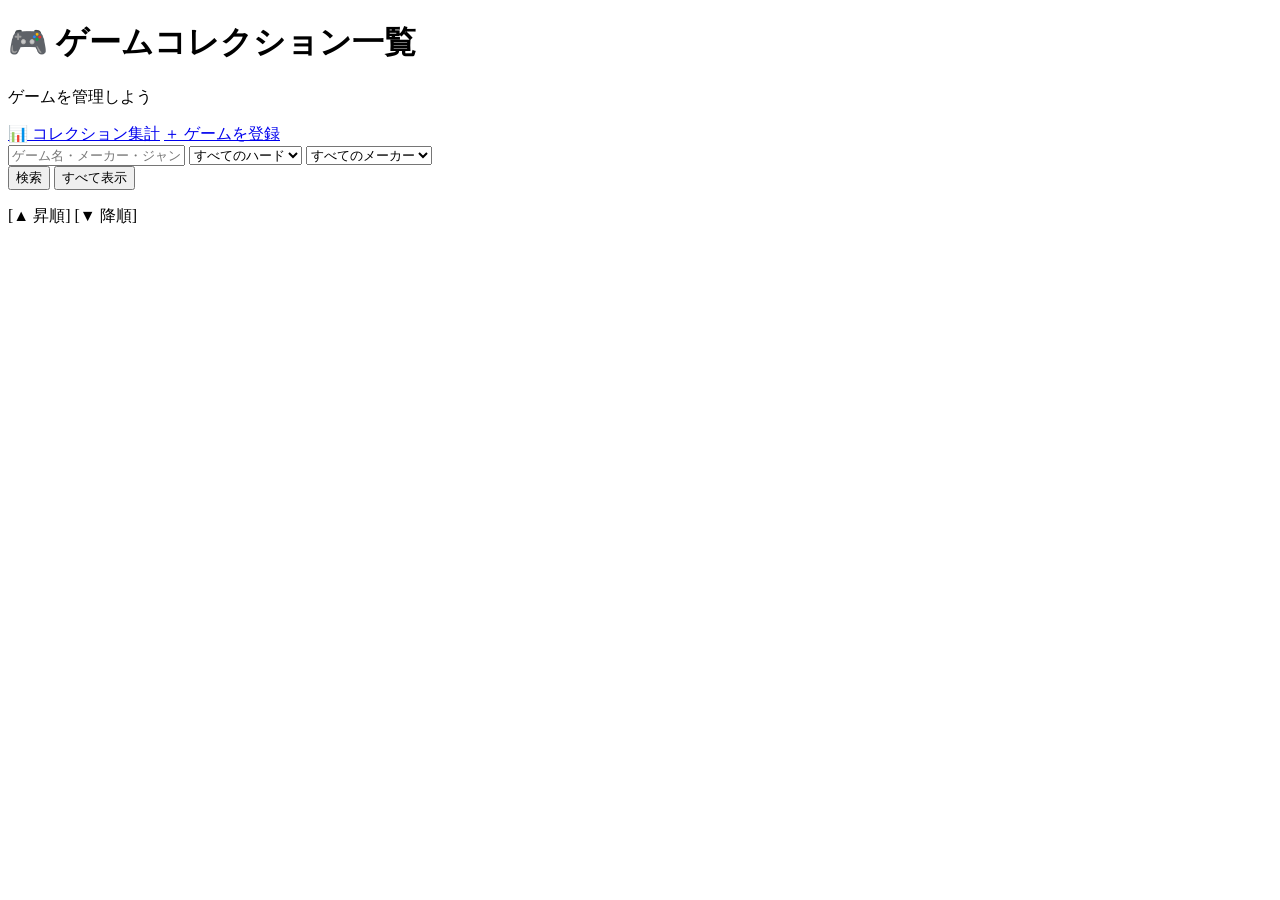
==== target/classes/static/index.html @ b802f2c2 "Initial commit" ====
<!DOCTYPE html>
<html lang="ja">
<head>
    <meta charset="UTF-8">
    <meta name="viewport" content="width=device-width, initial-scale=1.0">
    <title>ゲームコレクション一覧</title>
    <link rel="stylesheet" href="/css/style.css">
</head>

<body>
<header>
    <h1>🎮 ゲームコレクション一覧</h1>
    <p>ゲームを管理しよう</p>
</header>

<main>
    <div class="top-actions">
        <a class="button" href="/stats.html">📊 コレクション集計</a>
        <a class="button" href="/register.html">＋ ゲームを登録</a>
    </div>

    <section class="search-box">
        <input id="keyword" type="text"
               placeholder="ゲーム名・メーカー・ジャンルで検索">

        <select id="hardwareFilter" aria-label="ハードで絞り込み">
            <option value="">すべてのハード</option>
        </select>

        <select id="makerFilter" aria-label="メーカーで絞り込み">
            <option value="">すべてのメーカー</option>
        </select>

        <div class="search-buttons">
            <button onclick="searchGames()">検索</button>
            <button class="secondary" onclick="clearFilters()">すべて表示</button>
        </div>
    </section>

    <p id="count"></p>

    <!-- 並び替えボタン -->
    <div class="list-header">
        <div></div>
		<div class="sort-buttons">
		    <span onclick="sortGames('asc')">[▲ 昇順]</span>
		    <span onclick="sortGames('desc')">[▼ 降順]</span>
		</div>
    </div>

    <div id="game-list"></div>

</main>
<script src="/js/index.js"></script>
</body>
</html>
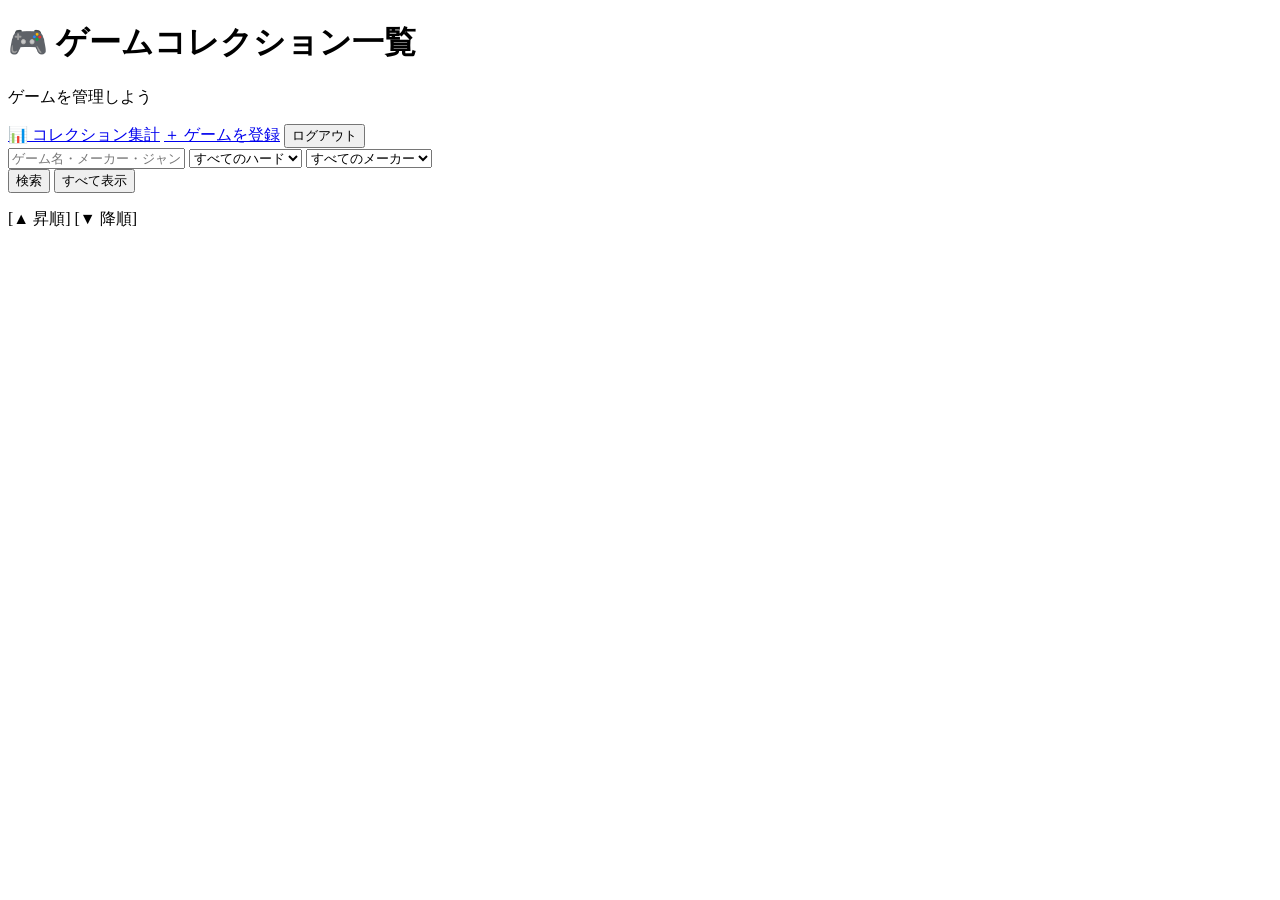
==== commit 3375575d: "login作業" ====
--- a/target/classes/static/index.html
+++ b/target/classes/static/index.html
@@ -14,10 +14,11 @@
 </header>
 
 <main>
-    <div class="top-actions">
-        <a class="button" href="/stats.html">📊 コレクション集計</a>
-        <a class="button" href="/register.html">＋ ゲームを登録</a>
-    </div>
+	<div class="top-actions">
+	    <a class="button" href="/stats.html">📊 コレクション集計</a>
+	    <a class="button" href="/register.html">＋ ゲームを登録</a>
+	    <button type="button" class="button" onclick="logout()">ログアウト</button>
+	</div>
 
     <section class="search-box">
         <input id="keyword" type="text"
